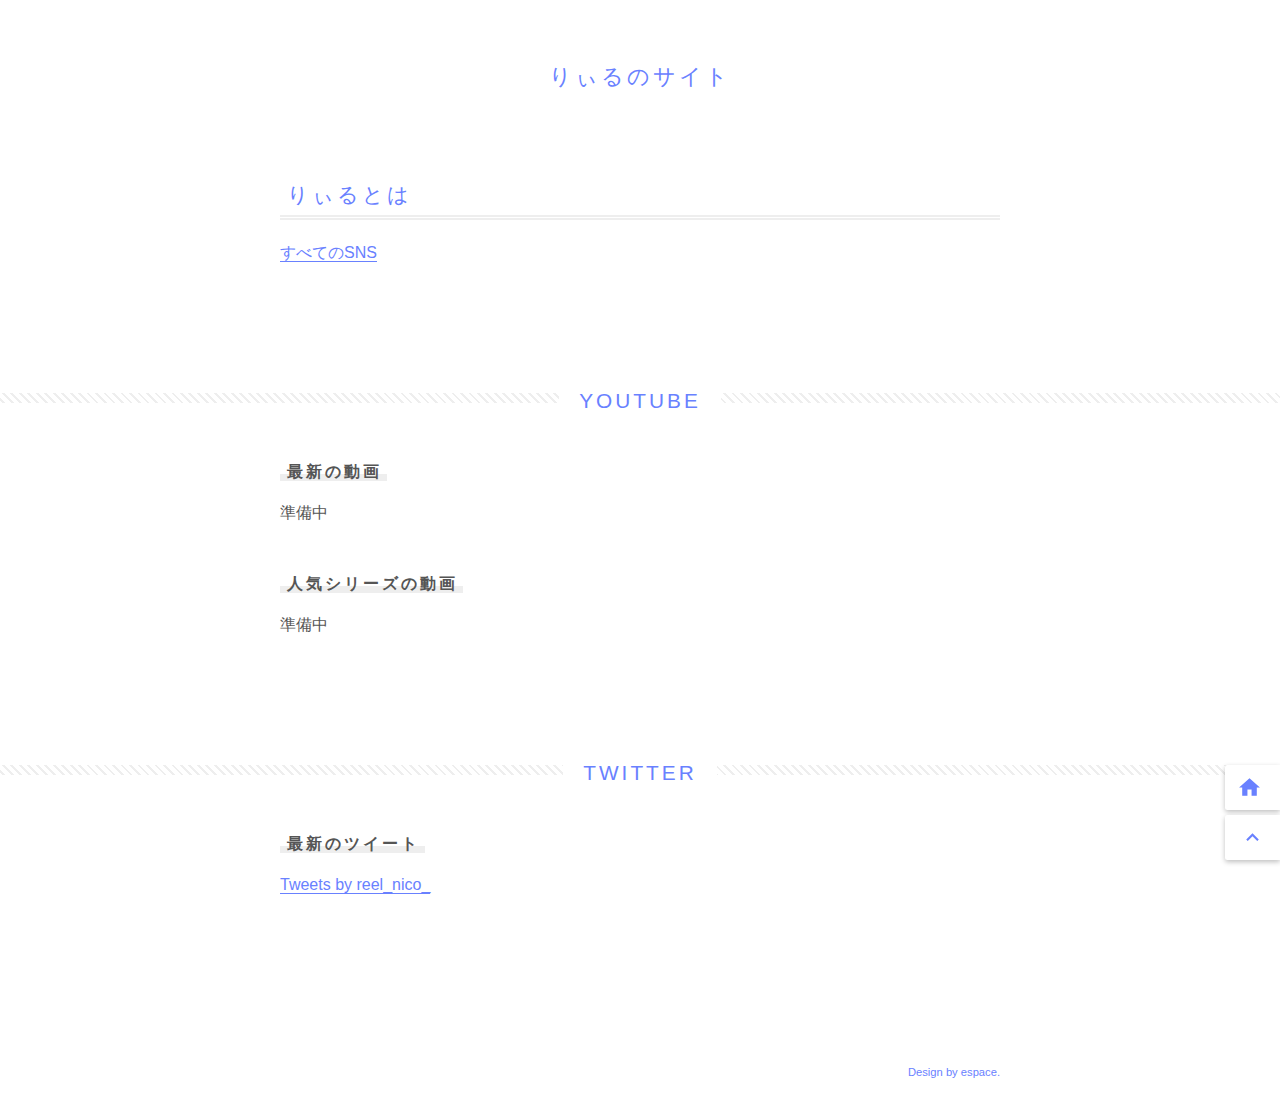
==== docs/index.html @ 309d6de4 "Create index.html" ====
<!DOCTYPE html>
<html>
<head>
    <meta http-equiv="Content-Type" content="text/html; charset=utf-8">
    <meta name="viewport" content="width=device-width, initial-scale=1, maximum-scale=1">
    <title>りぃるのサイト</title>
    <!-- icon -->
    <link rel="shortcut icon" href="/favicons/favicon.ico">
    <link rel="icon" type="image/png" href="/favicons/icon-96x96.png" sizes="96x96">
    <link rel="apple-touch-icon-precomposed" href="/favicons/apple-touch-icon-180x180-precomposed.png">
    <link rel="icon" type="image/png" href="/favicons/android-chrome-192x192.png" sizes="192x192">
    <!-- css -->
    <link rel="stylesheet" href="css/style_light.css" type="text/css">
    <!-- fonts -->
    <link href="https://fonts.googleapis.com/icon?family=Material+Icons" rel="stylesheet">
    <link href="https://fonts.googleapis.com/css2?family=Roboto+Mono&display=swap" rel="stylesheet">
</head>
<body>
<!-- ヘッダー -->
<header>
    <h1><a href="top">りぃるのサイト</a></h1>
</header>

<!-- メイン -->
<main>
    <article>
        <h3>りぃるとは</h3>
        <div>
            <p>
                <a href="https://potofu.me/reel-nico" target="_bleak">すべてのSNS</a>
            </p>
        </div>
    </article>

    <article id="youtube">
        <h2><span>YOUTUBE</span></h2>
      
        <h5><span>最新の動画</span></h5>
        <div>
            <p>
                準備中
            </p>
        </div>
      
        <h5><span>人気シリーズの動画</span></h5>
        <div>
            <p>
                準備中
            </p>
        </div>
    </article>
          
    <article id="twitter">
        <h2><span>TWITTER</span></h2>
      
        <h5><span>最新のツイート</span></h5>
        <div>
            <a class="twitter-timeline" data-width="100%" data-height="600" data-chrome="noheader nofooter" data-chrome="transparent" href="https://twitter.com/reel_nico_?ref_src=twsrc%5Etfw">Tweets by reel_nico_</a>
        </div>
    </article>
</main>

<!-- フッター -->
<footer>
    <div class="copyright">
        <a href="/" target="_bleak">Design by espace.</a>
    </div>
    <nav id="pageBottomNav">
        <ul>
            <li class="home"><a href="top"></a></li>
            <li id="pageTop" class="pagetop"><button></button></li>
        </ul>
    </nav>
</footer>

<!-- jQuery -->
<script src="https://code.jquery.com/jquery-3.5.1.min.js" integrity="sha256-9/aliU8dGd2tb6OSsuzixeV4y/faTqgFtohetphbbj0=" crossorigin="anonymous"></script>
<!-- script -->
<script src="js/general.js"></script>
<script async src="https://platform.twitter.com/widgets.js" charset="utf-8"></script>
</body>
</html>
---- docs/css/style_light.css ----
@charset "UTF-8";
/* --------------------------------------------------
   Template by espace（https://espace.monbalcon.net/）
   Copyright: 2020 espace.

   利用規約を遵守の上、ご利用ください。
   二次配布、販売は禁止しています。
   --------------------------------------------------*/


/* ----- ▼ リセット　ここから（基本的には触らない方が良い部分） ▼ ----- */
html {
  font-size: 62.5%;
}

:focus {
  outline: none;
}

main {
  display: block;
}

a {
  text-decoration: none;
}

a, a::after, a::before, button, input, textarea, select {
  transition: all 0.3s;
}

a img, button img {
  transition-duration: .35s;
}

a:hover img, button:hover img {
  opacity: 0.5;
}

button {
  outline: none;
  background: transparent;
  border: 0;
  cursor: pointer;
  cursor: hand;
}

input, textarea {
  box-shadow: none;
  -webkit-appearance: none;
}

select {
  appearance: button;
}

p, dl, ul, form {
  margin: 0 0 15px;
  word-wrap: break-word;
}

p:last-child, dl:last-child, ul:last-child, form:last-child {
  margin-bottom: 0;
}

img {
  vertical-align: middle;
}

@media only screen and (max-width: 720px) {
  p, form {
    margin: 0 0 17px;
  }
  p:last-child, form:last-child {
    margin-bottom: 0;
  }
}
/* ----- ▲ リセット　ここまで（基本的には触らない方が良い部分） ▲ ----- */


/* ----- ▼ レイアウト　ここから ▼ ----- */
/* 基本 */
body {
  margin: 0;
  padding: 0;
  background: #fff;
}

body, button, input, textarea, select {
  font: 500 1.6rem/calc(1.6rem + 1.05rem) "Yu Gothic", Meiryo, "Hiragino Kaku Gothic ProN", "ヒラギノ角ゴ ProN W3", sans-serif;
  color: #555;
}

footer, main, div {
  max-width: 720px;
  margin: 0 auto;
}

/* リンク */
a {
  color: #6981ff;
}

a:hover {
  color: #e0e5ff;
}

a.image, a.image:hover, a.image-border, a.image-border:hover {
  border-bottom: 0;
}

a.image-border img {
  padding: 5px;
  border: 1px solid #6981ff;
  border-radius: 0.25rem;
}

a.image-border:hover img {
  border: 1px solid #e0e5ff;
}

/* ヘッダー, フッターエリア */
header, footer {
  padding: 10px 30px;
}

header nav ul, footer nav ul {
  margin: 0;
  padding: 0;
  list-style: none;
}

header {
  position: sticky;
  position: -webkit-sticky;
  top: calc(-92px - 10px);
  background: #fff;
  text-align: center;
  z-index: 1000;
}

/* メニュー */
.menu {
  margin-top: 10px;
  z-index: 1500;
}

.menu li {
  display: inline-block;
  margin-right: 2px;
}

.menu li:last-of-type {
  margin-right: auto;
}

.menu a {
  display: inline-block;
  position: relative;
  width: 120px;
  background: #fff;
  text-align: center;
  color: #ccc;
  font-size: 80%;
}

.menu a::after, .menu a::before {
  position: absolute;
  content: '';
  width: 0;
  height: 1px;
  background: #6981ff;
}

.menu a::after {
  bottom: 0;
  left: 0;
}

.menu a::before {
  top: 0;
  right: 0;
}

.menu a:hover {
  color: #6981ff;
}

.menu a:hover::after, .menu a:hover::before {
  width: 100%;
}

/* 固定ナビゲーション */
#pageTopNav,
#pageBottomNav {
  position: fixed;
  right: 0;
  line-height: 25px;
}

#pageTopNav li,
#pageBottomNav li {
  margin-bottom: 5px;
}

#pageTopNav li .material-icons,
#pageBottomNav li .material-icons {
  font-family: "Material Icons";
  font-size: 25px;
  line-height: 45px;
}

#pageTopNav li:last-child,
#pageBottomNav li:last-child {
  margin-bottom: 0;
}

#pageTopNav li.menu-btn,
#pageBottomNav li.menu-btn {
  display: none;
}

#pageTopNav li.menu-btn a::before,
#pageTopNav li.menu-btn button::before, #pageTopNav li.pagetop a::before,
#pageTopNav li.pagetop button::before, #pageTopNav li.prev a::before,
#pageTopNav li.prev button::before, #pageTopNav li.next a::before,
#pageTopNav li.next button::before, #pageTopNav li.toc a::before,
#pageTopNav li.toc button::before, #pageTopNav li.home a::before,
#pageTopNav li.home button::before,
#pageBottomNav li.menu-btn a::before,
#pageBottomNav li.menu-btn button::before,
#pageBottomNav li.pagetop a::before,
#pageBottomNav li.pagetop button::before,
#pageBottomNav li.prev a::before,
#pageBottomNav li.prev button::before,
#pageBottomNav li.next a::before,
#pageBottomNav li.next button::before,
#pageBottomNav li.toc a::before,
#pageBottomNav li.toc button::before,
#pageBottomNav li.home a::before,
#pageBottomNav li.home button::before {
  font-family: "Material Icons";
  font-size: 25px;
  line-height: 45px;
}

#pageTopNav li.menu-btn a::before, #pageTopNav li.menu-btn button::before,
#pageBottomNav li.menu-btn a::before,
#pageBottomNav li.menu-btn button::before {
  content: "\e5d2";
}

#pageTopNav li.pagetop a::before, #pageTopNav li.pagetop button::before,
#pageBottomNav li.pagetop a::before,
#pageBottomNav li.pagetop button::before {
  content: "\e316";
}

#pageTopNav li.prev a::before, #pageTopNav li.prev button::before,
#pageBottomNav li.prev a::before,
#pageBottomNav li.prev button::before {
  content: "\e314";
}

#pageTopNav li.next a::before, #pageTopNav li.next button::before,
#pageBottomNav li.next a::before,
#pageBottomNav li.next button::before {
  content: "\e315";
}

#pageTopNav li.toc a::before, #pageTopNav li.toc button::before,
#pageBottomNav li.toc a::before,
#pageBottomNav li.toc button::before {
  content: "\e8de";
}

#pageTopNav li.home a::before, #pageTopNav li.home button::before,
#pageBottomNav li.home a::before,
#pageBottomNav li.home button::before {
  content: "\e88a";
}

#pageTopNav li button, #pageTopNav li a,
#pageBottomNav li button,
#pageBottomNav li a {
  display: flex;
  flex-direction: column;
  width: 55px;
  height: 45px;
  padding: 0 12px 0 12px;
  background: #fff;
  border: 0;
  border-radius: 0.25rem 0 0 0.25rem;
  box-sizing: border-box;
  box-shadow: 0 2px 5px 0 rgba(0, 0, 0, 0.25);
  vertical-align: middle;
  color: #6981ff;
  font-size: 25px;
}

#pageTopNav {
  top: 10px;
  z-index: 2000;
}

#pageBottomNav {
  bottom: 40px;
}

/* メインエリア */
main {
  padding: 0 30px 150px;
}

main#INDEX {
  padding: 0 30px 30px;
}

main a {
  border-bottom: 1px solid #6981ff;
}

main a:hover {
  border-bottom: 1px solid #e0e5ff;
}

main article {
  margin-top: -80px;
  padding-top: 100px;
  margin-bottom: 100px;
}

main article:first-of-type {
  padding-top: 150px;
}

main article:last-of-type {
  margin-bottom: 0;
}

/* 見出し */
h1, h2, h3, h4 {
  color: #6981ff;
  font-weight: normal;
}

h1 {
  margin: 0;
  padding: 50px 0 10px;
  font-family: "Roboto Mono", monospace;
  font-size: 140%;
  line-height: 140%;
}

h1 a {
  color: #6981ff;
}

h1 a:hover {
  color: #e0e5ff;
}

h1, h2, h3, h4, h5 {
  letter-spacing: 3px;
}

h2 {
  margin: 0 20px 50px;
  padding: 0 0 0 0;
  text-align: center;
  font-size: 130%;
  line-height: 130%;
}

h2 span {
  padding: 10px 20px;
  background: #fff;
}

h2::before {
  content: "";
  position: absolute;
  width: 100%;
  height: 10px;
  margin-top: 6px;
  left: 0;
  background: repeating-linear-gradient(45deg, #fff 2px, #eee 2px, #eee 4px, #fff 4px, #fff 8px);
  z-index: -1;
}

h3, h4, h5 {
  margin: 50px 0 20px 0;
}

h3:first-child, h4:first-child, h5:first-child {
  margin-top: 0;
}

h3 {
  padding: 0 0 7px 7px;
  border-bottom: 5px double #eee;
  font-size: 130%;
  line-height: 130%;
}

h4 {
  font-size: 110%;
  line-height: 110%;
}

h4 span {
  padding: 3px 5px 1px 7px;
  border: 3px solid #eee;
}

h5 {
  font-size: 100%;
  font-weight: 600;
  line-height: 100%;
}

h5 span {
  padding: 0 5px 1px 7px;
  background: linear-gradient(transparent 60%, #eee 0%);
}

/* リスト */
ul .description, ol .description {
  margin-left: 10px;
}

ul .description::before, ol .description::before {
  content: "…";
  margin-right: 10px;
}

ul {
  list-style-type: circle;
  padding-left: 27px;
}

dl {
  margin: 10px 0;
}

dl dd {
  margin: 0 0 10px;
  padding: 0 0 10px 40px;
  border-bottom: 1px solid #eee;
}

dl dd:last-of-type {
  border-bottom: 0;
  margin-bottom: 0;
  padding-bottom: 0;
}

dl.inline {
  display: flex;
  flex-wrap: wrap;
  width: 100%;
  box-sizing: border-box;
}

dl.inline dt, dl.inline dd {
  vertical-align: top;
  margin: 0 0 15px;
  padding: 0 0 15px;
}

dl.inline dt:last-of-type, dl.inline dd:last-of-type {
  margin-bottom: 0;
  padding-bottom: 0;
}

dl.inline dt {
  width: 200px;
  padding-right: 20px;
  border-bottom: 1px solid #eee;
}

dl.inline dt:last-of-type {
  border-bottom: 0;
}

dl.inline dd {
  width: calc(100% - 200px - 20px);
  margin-left: 0;
}

dl.border {
  padding: 15px 20px;
  border: 1px solid #eee;
  border-radius: 0.25rem;
}

/* カード */
.card {
  display: flex;
  flex-direction: row;
  flex-wrap: wrap;
}

.card > * {
  display: inline-block;
  margin: 10px;
  background: #fff;
  border: 1px solid #e0e5ff;
  border-radius: 0.25rem;
  box-sizing: border-box;
}

.card.card-s > * {
  width: 31.48%;
}

.card.card-s > *:first-child, .card.card-s > *:nth-child(3n + 1) {
  margin-left: 0;
}

.card.card-s > *:nth-child(3n) {
  margin-right: 0;
}

.card.card-m > * {
  width: 48.61%;
}

.card.card-m > *:nth-child(odd) {
  margin-left: 0;
}

.card.card-m > *:nth-child(even) {
  margin-right: 0;
}

.card.card-l > * {
  width: 100%;
  margin-left: 0;
  margin-right: 0;
}

.card .card-title, .card .card-title-image {
  border-bottom: 1px solid #e0e5ff;
  box-sizing: border-box;
}

.card .card-title {
  padding: 10px 10px 4px;
  color: #6981ff;
}

.card .card-title-image {
  position: relative;
  text-align: center;
  overflow: hidden;
}

.card .card-title-image img {
  width: 100%;
}

.card .card-title-image p {
  position: absolute;
  width: 100%;
  top: 50%;
  left: 50%;
  margin: 0;
  padding: 0;
  transform: translate(-50%, -50%);
}

.card .card-body {
  padding: 10px;
}

.card .card-body ul {
  margin: 0;
  padding-left: 22px;
}

.card .card-body img {
  max-width: 100%;
}

.card > a {
  box-shadow: 0 2px #e0e5ff;
}

.card > a .card-title {
  color: #6981ff;
}

.card > a .card-body {
  color: #555;
}

.card > a:hover {
  box-shadow: 0 0 #e0e5ff;
  transform: translateY(2px);
}

.card > a:hover img {
  opacity: 0.5;
}

.card a.card-title, .card a.card-title-image {
  display: block;
}

.card a.card-title:hover, .card a.card-title-image:hover {
  background: #e0e5ff;
}

.card a.card-title:hover {
  background: #e0e5ff;
}

.card a.card-title-image:hover image {
  opacity: 0.5;
}

/* 表示非表示 */
.collapse .toggler-inline, .collapse .toggler-block {
  background: #fff;
  border: 1px solid #e0e5ff;
  border-radius: 0.25rem;
  color: #6981ff;
}

.collapse .toggler-inline::before, .collapse .toggler-block::before {
  content: "\e313";
  font-family: "Material Icons";
  font-size: 20px;
  vertical-align: middle;
  margin-right: 5px;
}

.collapse .toggler-inline:hover, .collapse .toggler-block:hover {
  background: #e0e5ff;
}

.collapse .toggler-inline {
  padding: 4px 7px 2px 3px;
}

.collapse .toggler-block {
  padding: 7px 10px 5px 5px;
  display: block;
  width: 100%;
  margin: 10px 0 0;
  text-align: left;
}

.collapse .collapse-body {
  display: none;
  padding: 10px;
}

/* フォーム */
.form-inline > *, .form-block > * {
  margin-bottom: 5px;
}

.form-block dl dt, .form-block dl dd {
  border-bottom: 0;
}

.form-block > *, .form-block dl dd > * {
  width: 100%;
  box-sizing: border-box;
}

input, textarea, select, button {
  border-radius: 0.25rem;
  background: #fff;
}

input, textarea, select {
  padding: 3px 5px;
  border: 1px solid #e0e5ff;
}

input:focus, textarea:focus, select:focus {
  background: #e0e5ff;
}

select {
  vertical-align: bottom;
}

input[type="submit"], button {
  padding: 3px 10px;
  background: #e0e5ff;
  color: #6981ff;
}

input[type="submit"]:hover, button:hover {
  background: #6981ff;
  color: #e0e5ff;
}

/* 装飾 */
em {
  color: #6981ff;
  font-style: normal;
  font-weight: 600;
}

strong {
  background: linear-gradient(transparent 0%, #e0e5ff 0%);
}

hr {
  margin: 30px auto;
  width: 60%;
  border: 0;
  border-bottom: 1px solid #eee;
}

.text-bold {
  font-weight: bold;
}

.text-right {
  text-align: right;
}

.text-center {
  text-align: center;
}

.copyright {
  text-align: right;
  font-size: 70%;
}

.required::after {
  content: "*";
  color: #6981ff;
}

/* スマホ設定 */
@media only screen and (max-width: 720px) {
  body, button, input, textarea {
    font-size: 1.6rem;
    line-height: calc(1.6rem + 1.05rem);
  }
  /* ヘッダー, フッターエリア */
  header, footer {
    padding: 10px 15px;
  }
  header nav ul li, footer nav ul li {
    display: block;
    margin-right: auto !important;
  }
  header .menu, footer .menu {
    display: none;
    position: fixed;
    top: 0;
    left: 0;
    width: 100%;
    height: 100%;
    margin-top: 0;
    padding: calc(45px + 20px) 0 0 0;
    background: #fff;
  }
  header .menu li, footer .menu li {
    display: block;
  }
  header .menu li:last-of-type a, footer .menu li:last-of-type a {
    border-bottom: 0;
  }
  header .menu a, footer .menu a {
    display: block;
    width: calc(100% - 40px);
    margin: 0 auto;
    padding: 15px 0;
    border: 0;
    border-bottom: 1px solid #ccc;
    border-radius: 0;
    text-align: center;
    font-size: 1.6rem;
  }
  header .menu a::after, header .menu a::before, footer .menu a::after, footer .menu a::before {
    content: none;
  }
  header {
    position: static;
  }
  /* 固定ナビゲーション */
  #pageTopNav li.menu-btn {
    display: block;
  }
  /* メインエリア */
  main {
    padding: 0 15px 250px;
  }
  main.no_header {
    padding-top: 50px;
  }
  main article {
    margin-top: -27px;
    padding-top: 27px;
  }
  main article:first-of-type {
    padding-top: 27px;
  }
  /* 見出し */
  h1 {
    padding: 30px 0;
  }
  h2 {
    margin: 0 20px 20px;
    padding: 0 0 0;
  }
  h3, h4, h5 {
    margin: 50px 0 2px 0;
  }
  /* リスト */
  ul .description, ol .description {
    margin-left: 10px;
  }
  ul .description::before, ol .description::before {
    content: "…";
    margin-right: 10px;
  }
  ul {
    list-style-type: circle;
    padding-left: 27px;
  }
  dl.border dt, dl.border dd, dl.inline dt, dl.inline dd {
    display: block;
  }
  dl.border dt, dl.inline dt {
    width: 100%;
    margin-bottom: 0;
    padding-bottom: 0;
    border-bottom: 0;
  }
  dl.border dd, dl.inline dd {
    width: calc(100% - 40px);
    padding-left: 40px;
  }
  /* カード */
  .card > * {
    margin: 5px;
  }
  .card.card-s > * {
    width: 48.5%;
  }
  .card.card-s > *:nth-child(3n+1) {
    margin-left: 5px;
  }
  .card.card-s > *:nth-child(odd) {
    margin-left: 0;
    margin-right: 5px;
  }
  .card.card-s > *:nth-child(even) {
    margin-right: 0;
  }
  .card.card-m > * {
    width: 100%;
    margin-left: 0;
    margin-right: 0;
  }
  /* 表示非表示 */
  .collapse .toggler-block {
    display: block;
    width: 100%;
    margin: 10px 0 0;
    padding: 7px 10px 5px 5px;
    border: 1px solid #e0e5ff;
    border-radius: 0.25rem;
    color: #6981ff;
    text-align: left;
  }
  .collapse .collapse-body {
    display: none;
    padding: 10px;
  }
  /* フォーム */
  .form-inline input {
    width: 45%;
  }
  .form-block > *, .form-block dl dd > * {
    width: 100%;
    box-sizing: border-box;
    margin-bottom: 5px;
  }
  /* 装飾 */
  .copyright {
    text-align: left;
    font-size: 70%;
  }
}
/* ----- ▲ レイアウト　ここまで ▲ ----- */
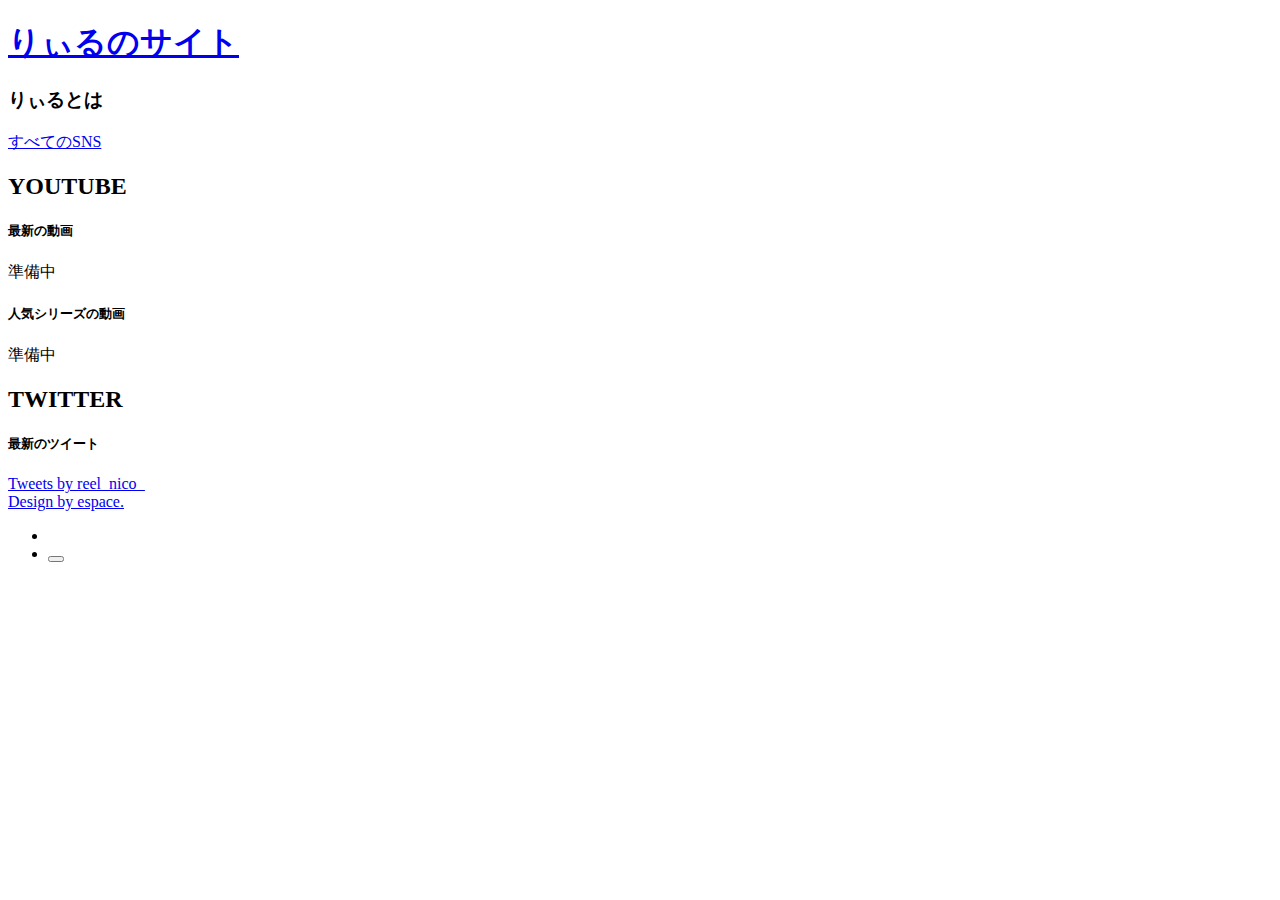
==== commit a372b73d: "Update index.html" ====
--- a/docs/index.html
+++ b/docs/index.html
@@ -1,22 +1,16 @@
 <!DOCTYPE html>
 <html>
 <head>
-    <meta http-equiv="Content-Type" content="text/html; charset=utf-8">
-    <meta name="viewport" content="width=device-width, initial-scale=1, maximum-scale=1">
+    <!-- Google Tag Manager -->
+    <script>(function(w,d,s,l,i){w[l]=w[l]||[];w[l].push({'gtm.start':new Date().getTime(),event:'gtm.js'});var f=d.getElementsByTagName(s)[0],j=d.createElement(s),dl=l!='dataLayer'?'&l='+l:'';j.async=true;j.src='https://www.googletagmanager.com/gtm.js?id='+i+dl;f.parentNode.insertBefore(j,f);})(window,document,'script','dataLayer','GTM-KRMBSGH');</script>
+    <!-- End Google Tag Manager -->
     <title>りぃるのサイト</title>
-    <!-- icon -->
-    <link rel="shortcut icon" href="/favicons/favicon.ico">
-    <link rel="icon" type="image/png" href="/favicons/icon-96x96.png" sizes="96x96">
-    <link rel="apple-touch-icon-precomposed" href="/favicons/apple-touch-icon-180x180-precomposed.png">
-    <link rel="icon" type="image/png" href="/favicons/android-chrome-192x192.png" sizes="192x192">
-    <!-- css -->
-    <link rel="stylesheet" href="css/style_light.css" type="text/css">
-    <!-- fonts -->
-    <link href="https://fonts.googleapis.com/icon?family=Material+Icons" rel="stylesheet">
-    <link href="https://fonts.googleapis.com/css2?family=Roboto+Mono&display=swap" rel="stylesheet">
 </head>
 <body>
-<!-- ヘッダー -->
+    <!-- Google Tag Manager (noscript) -->
+    <noscript><iframe src="https://www.googletagmanager.com/ns.html?id=GTM-KRMBSGH" height="0" width="0" style="display:none;visibility:hidden"></iframe></noscript>
+    <!-- End Google Tag Manager (noscript) -->
+    <!-- ヘッダー -->
 <header>
     <h1><a href="top">りぃるのサイト</a></h1>
 </header>
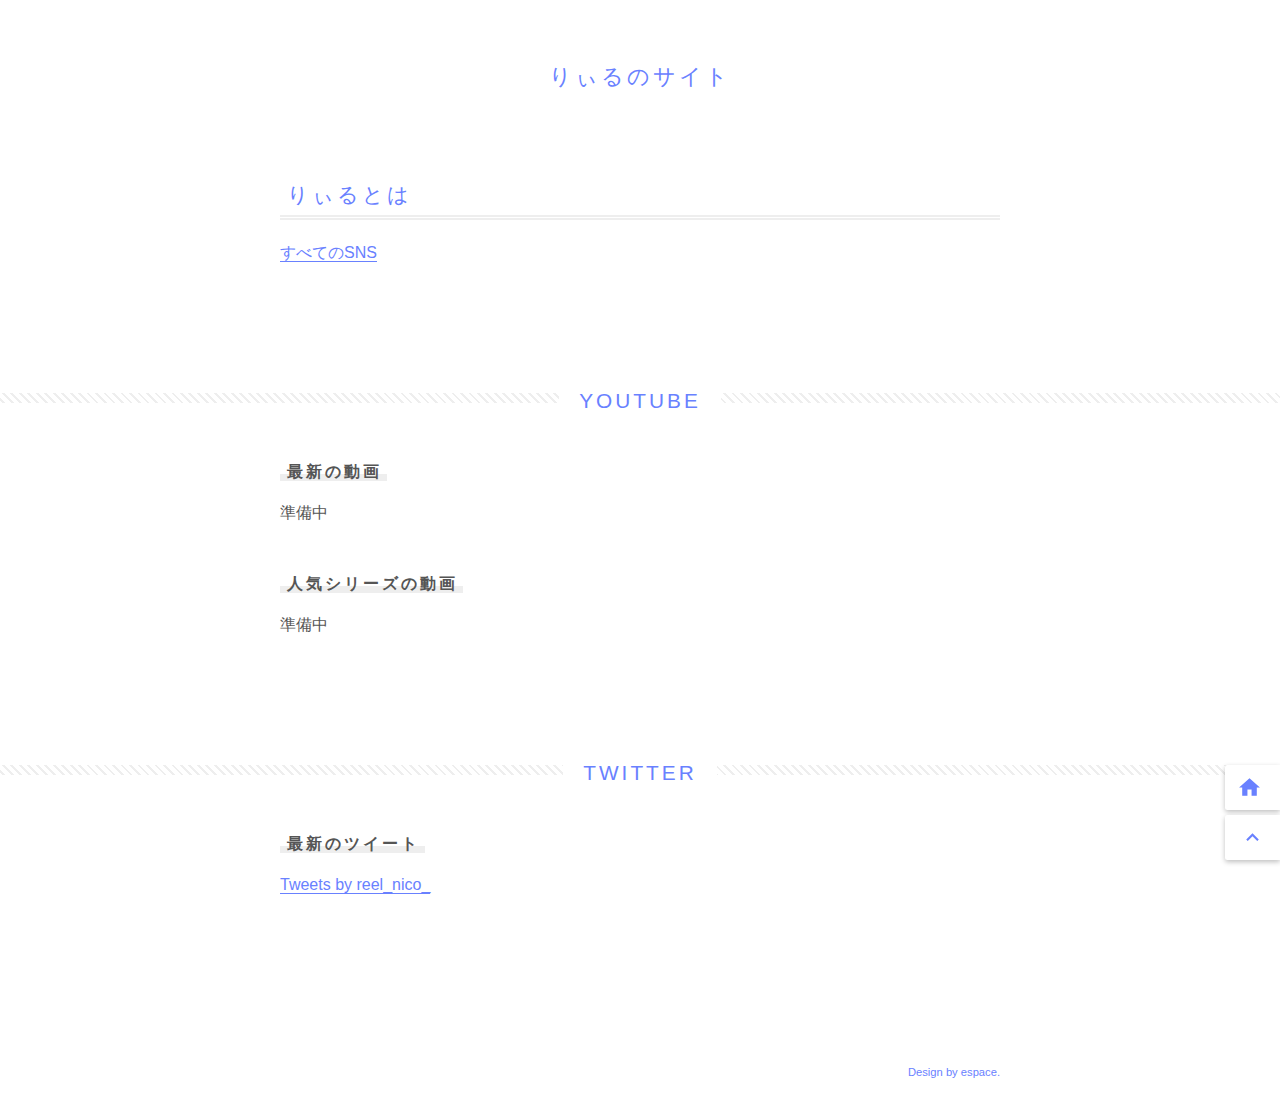
==== commit 048acf4c: "Update index.html" ====
--- a/docs/index.html
+++ b/docs/index.html
@@ -2,14 +2,33 @@
 <html>
 <head>
     <!-- Google Tag Manager -->
-    <script>(function(w,d,s,l,i){w[l]=w[l]||[];w[l].push({'gtm.start':new Date().getTime(),event:'gtm.js'});var f=d.getElementsByTagName(s)[0],j=d.createElement(s),dl=l!='dataLayer'?'&l='+l:'';j.async=true;j.src='https://www.googletagmanager.com/gtm.js?id='+i+dl;f.parentNode.insertBefore(j,f);})(window,document,'script','dataLayer','GTM-KRMBSGH');</script>
+<script>(function(w,d,s,l,i){w[l]=w[l]||[];w[l].push({'gtm.start':
+new Date().getTime(),event:'gtm.js'});var f=d.getElementsByTagName(s)[0],
+j=d.createElement(s),dl=l!='dataLayer'?'&l='+l:'';j.async=true;j.src=
+'https://www.googletagmanager.com/gtm.js?id='+i+dl;f.parentNode.insertBefore(j,f);
+})(window,document,'script','dataLayer','GTM-KRMBSGH');</script>
     <!-- End Google Tag Manager -->
+
+    <meta http-equiv="Content-Type" content="text/html; charset=utf-8">
+    <meta name="viewport" content="width=device-width, initial-scale=1, maximum-scale=1">
     <title>りぃるのサイト</title>
+    <!-- icon -->
+    <link rel="shortcut icon" href="/favicons/favicon.ico">
+    <link rel="icon" type="image/png" href="/favicons/icon-96x96.png" sizes="96x96">
+    <link rel="apple-touch-icon-precomposed" href="/favicons/apple-touch-icon-180x180-precomposed.png">
+    <link rel="icon" type="image/png" href="/favicons/android-chrome-192x192.png" sizes="192x192">
+    <!-- css -->
+    <link rel="stylesheet" href="css/style_light.css" type="text/css">
+    <!-- fonts -->
+    <link href="https://fonts.googleapis.com/icon?family=Material+Icons" rel="stylesheet">
+    <link href="https://fonts.googleapis.com/css2?family=Roboto+Mono&display=swap" rel="stylesheet">
 </head>
 <body>
     <!-- Google Tag Manager (noscript) -->
-    <noscript><iframe src="https://www.googletagmanager.com/ns.html?id=GTM-KRMBSGH" height="0" width="0" style="display:none;visibility:hidden"></iframe></noscript>
+<noscript><iframe src="https://www.googletagmanager.com/ns.html?id=GTM-KRMBSGH"
+height="0" width="0" style="display:none;visibility:hidden"></iframe></noscript>
     <!-- End Google Tag Manager (noscript) -->
+
     <!-- ヘッダー -->
 <header>
     <h1><a href="top">りぃるのサイト</a></h1>
--- a/docs/css/style_light.css
+++ b/docs/css/style_light.css
@@ -0,0 +1,897 @@
+@charset "UTF-8";
+/* --------------------------------------------------
+   Template by espace（https://espace.monbalcon.net/）
+   Copyright: 2020 espace.
+
+   利用規約を遵守の上、ご利用ください。
+   二次配布、販売は禁止しています。
+   --------------------------------------------------*/
+
+
+/* ----- ▼ リセット　ここから（基本的には触らない方が良い部分） ▼ ----- */
+html {
+  font-size: 62.5%;
+}
+
+:focus {
+  outline: none;
+}
+
+main {
+  display: block;
+}
+
+a {
+  text-decoration: none;
+}
+
+a, a::after, a::before, button, input, textarea, select {
+  transition: all 0.3s;
+}
+
+a img, button img {
+  transition-duration: .35s;
+}
+
+a:hover img, button:hover img {
+  opacity: 0.5;
+}
+
+button {
+  outline: none;
+  background: transparent;
+  border: 0;
+  cursor: pointer;
+  cursor: hand;
+}
+
+input, textarea {
+  box-shadow: none;
+  -webkit-appearance: none;
+}
+
+select {
+  appearance: button;
+}
+
+p, dl, ul, form {
+  margin: 0 0 15px;
+  word-wrap: break-word;
+}
+
+p:last-child, dl:last-child, ul:last-child, form:last-child {
+  margin-bottom: 0;
+}
+
+img {
+  vertical-align: middle;
+}
+
+@media only screen and (max-width: 720px) {
+  p, form {
+    margin: 0 0 17px;
+  }
+  p:last-child, form:last-child {
+    margin-bottom: 0;
+  }
+}
+/* ----- ▲ リセット　ここまで（基本的には触らない方が良い部分） ▲ ----- */
+
+
+/* ----- ▼ レイアウト　ここから ▼ ----- */
+/* 基本 */
+body {
+  margin: 0;
+  padding: 0;
+  background: #fff;
+}
+
+body, button, input, textarea, select {
+  font: 500 1.6rem/calc(1.6rem + 1.05rem) "Yu Gothic", Meiryo, "Hiragino Kaku Gothic ProN", "ヒラギノ角ゴ ProN W3", sans-serif;
+  color: #555;
+}
+
+footer, main, div {
+  max-width: 720px;
+  margin: 0 auto;
+}
+
+/* リンク */
+a {
+  color: #6981ff;
+}
+
+a:hover {
+  color: #e0e5ff;
+}
+
+a.image, a.image:hover, a.image-border, a.image-border:hover {
+  border-bottom: 0;
+}
+
+a.image-border img {
+  padding: 5px;
+  border: 1px solid #6981ff;
+  border-radius: 0.25rem;
+}
+
+a.image-border:hover img {
+  border: 1px solid #e0e5ff;
+}
+
+/* ヘッダー, フッターエリア */
+header, footer {
+  padding: 10px 30px;
+}
+
+header nav ul, footer nav ul {
+  margin: 0;
+  padding: 0;
+  list-style: none;
+}
+
+header {
+  position: sticky;
+  position: -webkit-sticky;
+  top: calc(-92px - 10px);
+  background: #fff;
+  text-align: center;
+  z-index: 1000;
+}
+
+/* メニュー */
+.menu {
+  margin-top: 10px;
+  z-index: 1500;
+}
+
+.menu li {
+  display: inline-block;
+  margin-right: 2px;
+}
+
+.menu li:last-of-type {
+  margin-right: auto;
+}
+
+.menu a {
+  display: inline-block;
+  position: relative;
+  width: 120px;
+  background: #fff;
+  text-align: center;
+  color: #ccc;
+  font-size: 80%;
+}
+
+.menu a::after, .menu a::before {
+  position: absolute;
+  content: '';
+  width: 0;
+  height: 1px;
+  background: #6981ff;
+}
+
+.menu a::after {
+  bottom: 0;
+  left: 0;
+}
+
+.menu a::before {
+  top: 0;
+  right: 0;
+}
+
+.menu a:hover {
+  color: #6981ff;
+}
+
+.menu a:hover::after, .menu a:hover::before {
+  width: 100%;
+}
+
+/* 固定ナビゲーション */
+#pageTopNav,
+#pageBottomNav {
+  position: fixed;
+  right: 0;
+  line-height: 25px;
+}
+
+#pageTopNav li,
+#pageBottomNav li {
+  margin-bottom: 5px;
+}
+
+#pageTopNav li .material-icons,
+#pageBottomNav li .material-icons {
+  font-family: "Material Icons";
+  font-size: 25px;
+  line-height: 45px;
+}
+
+#pageTopNav li:last-child,
+#pageBottomNav li:last-child {
+  margin-bottom: 0;
+}
+
+#pageTopNav li.menu-btn,
+#pageBottomNav li.menu-btn {
+  display: none;
+}
+
+#pageTopNav li.menu-btn a::before,
+#pageTopNav li.menu-btn button::before, #pageTopNav li.pagetop a::before,
+#pageTopNav li.pagetop button::before, #pageTopNav li.prev a::before,
+#pageTopNav li.prev button::before, #pageTopNav li.next a::before,
+#pageTopNav li.next button::before, #pageTopNav li.toc a::before,
+#pageTopNav li.toc button::before, #pageTopNav li.home a::before,
+#pageTopNav li.home button::before,
+#pageBottomNav li.menu-btn a::before,
+#pageBottomNav li.menu-btn button::before,
+#pageBottomNav li.pagetop a::before,
+#pageBottomNav li.pagetop button::before,
+#pageBottomNav li.prev a::before,
+#pageBottomNav li.prev button::before,
+#pageBottomNav li.next a::before,
+#pageBottomNav li.next button::before,
+#pageBottomNav li.toc a::before,
+#pageBottomNav li.toc button::before,
+#pageBottomNav li.home a::before,
+#pageBottomNav li.home button::before {
+  font-family: "Material Icons";
+  font-size: 25px;
+  line-height: 45px;
+}
+
+#pageTopNav li.menu-btn a::before, #pageTopNav li.menu-btn button::before,
+#pageBottomNav li.menu-btn a::before,
+#pageBottomNav li.menu-btn button::before {
+  content: "\e5d2";
+}
+
+#pageTopNav li.pagetop a::before, #pageTopNav li.pagetop button::before,
+#pageBottomNav li.pagetop a::before,
+#pageBottomNav li.pagetop button::before {
+  content: "\e316";
+}
+
+#pageTopNav li.prev a::before, #pageTopNav li.prev button::before,
+#pageBottomNav li.prev a::before,
+#pageBottomNav li.prev button::before {
+  content: "\e314";
+}
+
+#pageTopNav li.next a::before, #pageTopNav li.next button::before,
+#pageBottomNav li.next a::before,
+#pageBottomNav li.next button::before {
+  content: "\e315";
+}
+
+#pageTopNav li.toc a::before, #pageTopNav li.toc button::before,
+#pageBottomNav li.toc a::before,
+#pageBottomNav li.toc button::before {
+  content: "\e8de";
+}
+
+#pageTopNav li.home a::before, #pageTopNav li.home button::before,
+#pageBottomNav li.home a::before,
+#pageBottomNav li.home button::before {
+  content: "\e88a";
+}
+
+#pageTopNav li button, #pageTopNav li a,
+#pageBottomNav li button,
+#pageBottomNav li a {
+  display: flex;
+  flex-direction: column;
+  width: 55px;
+  height: 45px;
+  padding: 0 12px 0 12px;
+  background: #fff;
+  border: 0;
+  border-radius: 0.25rem 0 0 0.25rem;
+  box-sizing: border-box;
+  box-shadow: 0 2px 5px 0 rgba(0, 0, 0, 0.25);
+  vertical-align: middle;
+  color: #6981ff;
+  font-size: 25px;
+}
+
+#pageTopNav {
+  top: 10px;
+  z-index: 2000;
+}
+
+#pageBottomNav {
+  bottom: 40px;
+}
+
+/* メインエリア */
+main {
+  padding: 0 30px 150px;
+}
+
+main#INDEX {
+  padding: 0 30px 30px;
+}
+
+main a {
+  border-bottom: 1px solid #6981ff;
+}
+
+main a:hover {
+  border-bottom: 1px solid #e0e5ff;
+}
+
+main article {
+  margin-top: -80px;
+  padding-top: 100px;
+  margin-bottom: 100px;
+}
+
+main article:first-of-type {
+  padding-top: 150px;
+}
+
+main article:last-of-type {
+  margin-bottom: 0;
+}
+
+/* 見出し */
+h1, h2, h3, h4 {
+  color: #6981ff;
+  font-weight: normal;
+}
+
+h1 {
+  margin: 0;
+  padding: 50px 0 10px;
+  font-family: "Roboto Mono", monospace;
+  font-size: 140%;
+  line-height: 140%;
+}
+
+h1 a {
+  color: #6981ff;
+}
+
+h1 a:hover {
+  color: #e0e5ff;
+}
+
+h1, h2, h3, h4, h5 {
+  letter-spacing: 3px;
+}
+
+h2 {
+  margin: 0 20px 50px;
+  padding: 0 0 0 0;
+  text-align: center;
+  font-size: 130%;
+  line-height: 130%;
+}
+
+h2 span {
+  padding: 10px 20px;
+  background: #fff;
+}
+
+h2::before {
+  content: "";
+  position: absolute;
+  width: 100%;
+  height: 10px;
+  margin-top: 6px;
+  left: 0;
+  background: repeating-linear-gradient(45deg, #fff 2px, #eee 2px, #eee 4px, #fff 4px, #fff 8px);
+  z-index: -1;
+}
+
+h3, h4, h5 {
+  margin: 50px 0 20px 0;
+}
+
+h3:first-child, h4:first-child, h5:first-child {
+  margin-top: 0;
+}
+
+h3 {
+  padding: 0 0 7px 7px;
+  border-bottom: 5px double #eee;
+  font-size: 130%;
+  line-height: 130%;
+}
+
+h4 {
+  font-size: 110%;
+  line-height: 110%;
+}
+
+h4 span {
+  padding: 3px 5px 1px 7px;
+  border: 3px solid #eee;
+}
+
+h5 {
+  font-size: 100%;
+  font-weight: 600;
+  line-height: 100%;
+}
+
+h5 span {
+  padding: 0 5px 1px 7px;
+  background: linear-gradient(transparent 60%, #eee 0%);
+}
+
+/* リスト */
+ul .description, ol .description {
+  margin-left: 10px;
+}
+
+ul .description::before, ol .description::before {
+  content: "…";
+  margin-right: 10px;
+}
+
+ul {
+  list-style-type: circle;
+  padding-left: 27px;
+}
+
+dl {
+  margin: 10px 0;
+}
+
+dl dd {
+  margin: 0 0 10px;
+  padding: 0 0 10px 40px;
+  border-bottom: 1px solid #eee;
+}
+
+dl dd:last-of-type {
+  border-bottom: 0;
+  margin-bottom: 0;
+  padding-bottom: 0;
+}
+
+dl.inline {
+  display: flex;
+  flex-wrap: wrap;
+  width: 100%;
+  box-sizing: border-box;
+}
+
+dl.inline dt, dl.inline dd {
+  vertical-align: top;
+  margin: 0 0 15px;
+  padding: 0 0 15px;
+}
+
+dl.inline dt:last-of-type, dl.inline dd:last-of-type {
+  margin-bottom: 0;
+  padding-bottom: 0;
+}
+
+dl.inline dt {
+  width: 200px;
+  padding-right: 20px;
+  border-bottom: 1px solid #eee;
+}
+
+dl.inline dt:last-of-type {
+  border-bottom: 0;
+}
+
+dl.inline dd {
+  width: calc(100% - 200px - 20px);
+  margin-left: 0;
+}
+
+dl.border {
+  padding: 15px 20px;
+  border: 1px solid #eee;
+  border-radius: 0.25rem;
+}
+
+/* カード */
+.card {
+  display: flex;
+  flex-direction: row;
+  flex-wrap: wrap;
+}
+
+.card > * {
+  display: inline-block;
+  margin: 10px;
+  background: #fff;
+  border: 1px solid #e0e5ff;
+  border-radius: 0.25rem;
+  box-sizing: border-box;
+}
+
+.card.card-s > * {
+  width: 31.48%;
+}
+
+.card.card-s > *:first-child, .card.card-s > *:nth-child(3n + 1) {
+  margin-left: 0;
+}
+
+.card.card-s > *:nth-child(3n) {
+  margin-right: 0;
+}
+
+.card.card-m > * {
+  width: 48.61%;
+}
+
+.card.card-m > *:nth-child(odd) {
+  margin-left: 0;
+}
+
+.card.card-m > *:nth-child(even) {
+  margin-right: 0;
+}
+
+.card.card-l > * {
+  width: 100%;
+  margin-left: 0;
+  margin-right: 0;
+}
+
+.card .card-title, .card .card-title-image {
+  border-bottom: 1px solid #e0e5ff;
+  box-sizing: border-box;
+}
+
+.card .card-title {
+  padding: 10px 10px 4px;
+  color: #6981ff;
+}
+
+.card .card-title-image {
+  position: relative;
+  text-align: center;
+  overflow: hidden;
+}
+
+.card .card-title-image img {
+  width: 100%;
+}
+
+.card .card-title-image p {
+  position: absolute;
+  width: 100%;
+  top: 50%;
+  left: 50%;
+  margin: 0;
+  padding: 0;
+  transform: translate(-50%, -50%);
+}
+
+.card .card-body {
+  padding: 10px;
+}
+
+.card .card-body ul {
+  margin: 0;
+  padding-left: 22px;
+}
+
+.card .card-body img {
+  max-width: 100%;
+}
+
+.card > a {
+  box-shadow: 0 2px #e0e5ff;
+}
+
+.card > a .card-title {
+  color: #6981ff;
+}
+
+.card > a .card-body {
+  color: #555;
+}
+
+.card > a:hover {
+  box-shadow: 0 0 #e0e5ff;
+  transform: translateY(2px);
+}
+
+.card > a:hover img {
+  opacity: 0.5;
+}
+
+.card a.card-title, .card a.card-title-image {
+  display: block;
+}
+
+.card a.card-title:hover, .card a.card-title-image:hover {
+  background: #e0e5ff;
+}
+
+.card a.card-title:hover {
+  background: #e0e5ff;
+}
+
+.card a.card-title-image:hover image {
+  opacity: 0.5;
+}
+
+/* 表示非表示 */
+.collapse .toggler-inline, .collapse .toggler-block {
+  background: #fff;
+  border: 1px solid #e0e5ff;
+  border-radius: 0.25rem;
+  color: #6981ff;
+}
+
+.collapse .toggler-inline::before, .collapse .toggler-block::before {
+  content: "\e313";
+  font-family: "Material Icons";
+  font-size: 20px;
+  vertical-align: middle;
+  margin-right: 5px;
+}
+
+.collapse .toggler-inline:hover, .collapse .toggler-block:hover {
+  background: #e0e5ff;
+}
+
+.collapse .toggler-inline {
+  padding: 4px 7px 2px 3px;
+}
+
+.collapse .toggler-block {
+  padding: 7px 10px 5px 5px;
+  display: block;
+  width: 100%;
+  margin: 10px 0 0;
+  text-align: left;
+}
+
+.collapse .collapse-body {
+  display: none;
+  padding: 10px;
+}
+
+/* フォーム */
+.form-inline > *, .form-block > * {
+  margin-bottom: 5px;
+}
+
+.form-block dl dt, .form-block dl dd {
+  border-bottom: 0;
+}
+
+.form-block > *, .form-block dl dd > * {
+  width: 100%;
+  box-sizing: border-box;
+}
+
+input, textarea, select, button {
+  border-radius: 0.25rem;
+  background: #fff;
+}
+
+input, textarea, select {
+  padding: 3px 5px;
+  border: 1px solid #e0e5ff;
+}
+
+input:focus, textarea:focus, select:focus {
+  background: #e0e5ff;
+}
+
+select {
+  vertical-align: bottom;
+}
+
+input[type="submit"], button {
+  padding: 3px 10px;
+  background: #e0e5ff;
+  color: #6981ff;
+}
+
+input[type="submit"]:hover, button:hover {
+  background: #6981ff;
+  color: #e0e5ff;
+}
+
+/* 装飾 */
+em {
+  color: #6981ff;
+  font-style: normal;
+  font-weight: 600;
+}
+
+strong {
+  background: linear-gradient(transparent 0%, #e0e5ff 0%);
+}
+
+hr {
+  margin: 30px auto;
+  width: 60%;
+  border: 0;
+  border-bottom: 1px solid #eee;
+}
+
+.text-bold {
+  font-weight: bold;
+}
+
+.text-right {
+  text-align: right;
+}
+
+.text-center {
+  text-align: center;
+}
+
+.copyright {
+  text-align: right;
+  font-size: 70%;
+}
+
+.required::after {
+  content: "*";
+  color: #6981ff;
+}
+
+/* スマホ設定 */
+@media only screen and (max-width: 720px) {
+  body, button, input, textarea {
+    font-size: 1.6rem;
+    line-height: calc(1.6rem + 1.05rem);
+  }
+  /* ヘッダー, フッターエリア */
+  header, footer {
+    padding: 10px 15px;
+  }
+  header nav ul li, footer nav ul li {
+    display: block;
+    margin-right: auto !important;
+  }
+  header .menu, footer .menu {
+    display: none;
+    position: fixed;
+    top: 0;
+    left: 0;
+    width: 100%;
+    height: 100%;
+    margin-top: 0;
+    padding: calc(45px + 20px) 0 0 0;
+    background: #fff;
+  }
+  header .menu li, footer .menu li {
+    display: block;
+  }
+  header .menu li:last-of-type a, footer .menu li:last-of-type a {
+    border-bottom: 0;
+  }
+  header .menu a, footer .menu a {
+    display: block;
+    width: calc(100% - 40px);
+    margin: 0 auto;
+    padding: 15px 0;
+    border: 0;
+    border-bottom: 1px solid #ccc;
+    border-radius: 0;
+    text-align: center;
+    font-size: 1.6rem;
+  }
+  header .menu a::after, header .menu a::before, footer .menu a::after, footer .menu a::before {
+    content: none;
+  }
+  header {
+    position: static;
+  }
+  /* 固定ナビゲーション */
+  #pageTopNav li.menu-btn {
+    display: block;
+  }
+  /* メインエリア */
+  main {
+    padding: 0 15px 250px;
+  }
+  main.no_header {
+    padding-top: 50px;
+  }
+  main article {
+    margin-top: -27px;
+    padding-top: 27px;
+  }
+  main article:first-of-type {
+    padding-top: 27px;
+  }
+  /* 見出し */
+  h1 {
+    padding: 30px 0;
+  }
+  h2 {
+    margin: 0 20px 20px;
+    padding: 0 0 0;
+  }
+  h3, h4, h5 {
+    margin: 50px 0 2px 0;
+  }
+  /* リスト */
+  ul .description, ol .description {
+    margin-left: 10px;
+  }
+  ul .description::before, ol .description::before {
+    content: "…";
+    margin-right: 10px;
+  }
+  ul {
+    list-style-type: circle;
+    padding-left: 27px;
+  }
+  dl.border dt, dl.border dd, dl.inline dt, dl.inline dd {
+    display: block;
+  }
+  dl.border dt, dl.inline dt {
+    width: 100%;
+    margin-bottom: 0;
+    padding-bottom: 0;
+    border-bottom: 0;
+  }
+  dl.border dd, dl.inline dd {
+    width: calc(100% - 40px);
+    padding-left: 40px;
+  }
+  /* カード */
+  .card > * {
+    margin: 5px;
+  }
+  .card.card-s > * {
+    width: 48.5%;
+  }
+  .card.card-s > *:nth-child(3n+1) {
+    margin-left: 5px;
+  }
+  .card.card-s > *:nth-child(odd) {
+    margin-left: 0;
+    margin-right: 5px;
+  }
+  .card.card-s > *:nth-child(even) {
+    margin-right: 0;
+  }
+  .card.card-m > * {
+    width: 100%;
+    margin-left: 0;
+    margin-right: 0;
+  }
+  /* 表示非表示 */
+  .collapse .toggler-block {
+    display: block;
+    width: 100%;
+    margin: 10px 0 0;
+    padding: 7px 10px 5px 5px;
+    border: 1px solid #e0e5ff;
+    border-radius: 0.25rem;
+    color: #6981ff;
+    text-align: left;
+  }
+  .collapse .collapse-body {
+    display: none;
+    padding: 10px;
+  }
+  /* フォーム */
+  .form-inline input {
+    width: 45%;
+  }
+  .form-block > *, .form-block dl dd > * {
+    width: 100%;
+    box-sizing: border-box;
+    margin-bottom: 5px;
+  }
+  /* 装飾 */
+  .copyright {
+    text-align: left;
+    font-size: 70%;
+  }
+}
+/* ----- ▲ レイアウト　ここまで ▲ ----- */
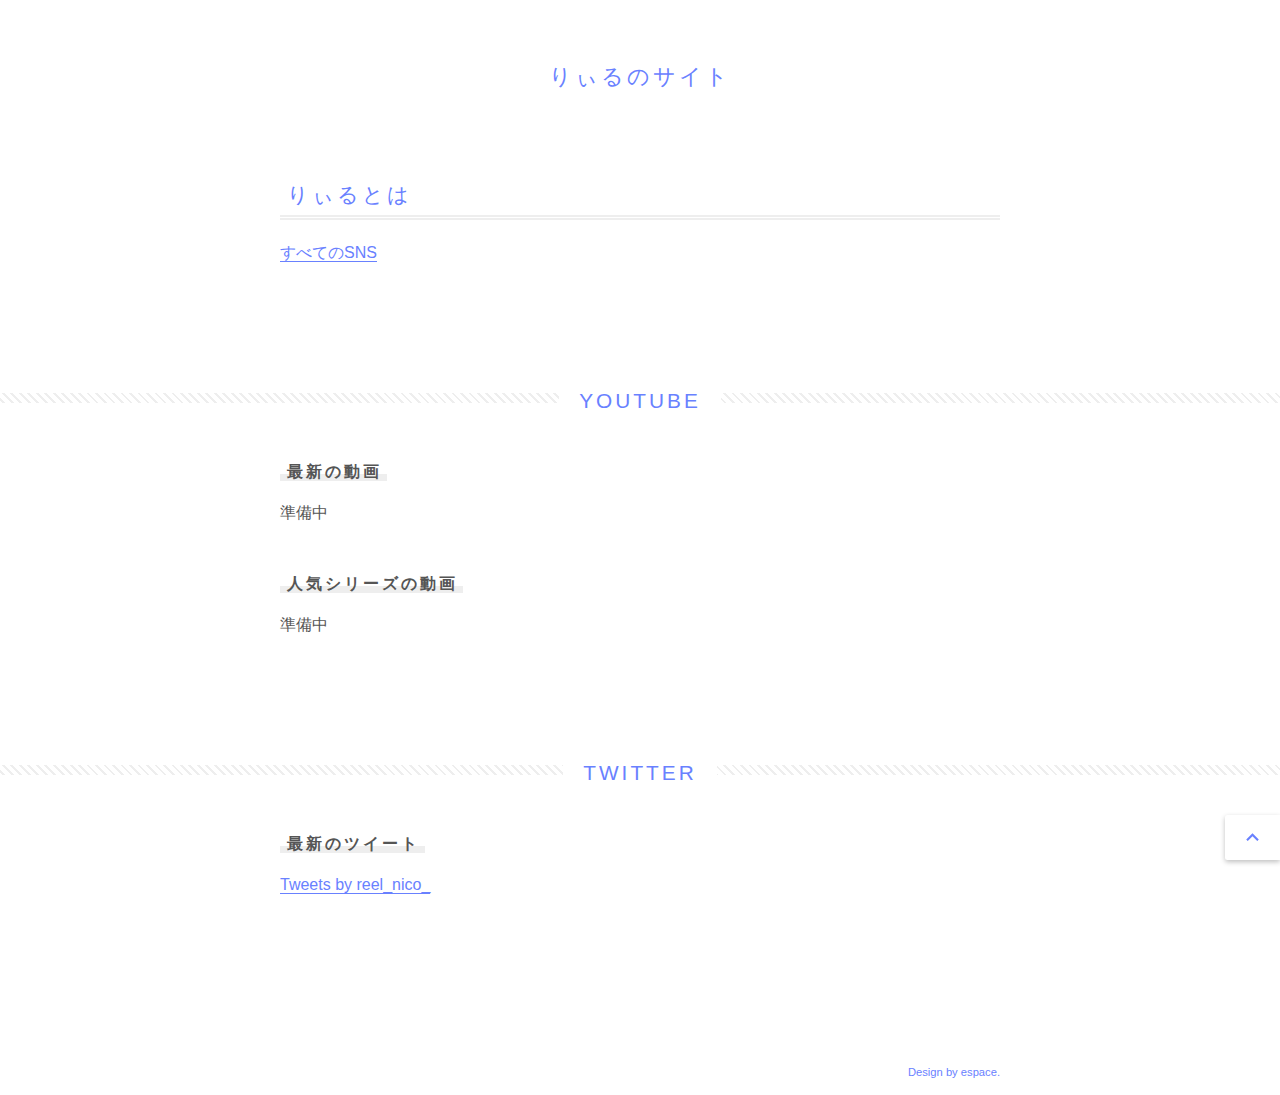
==== commit 1f859dd0: "Update index.html" ====
--- a/docs/index.html
+++ b/docs/index.html
@@ -1,14 +1,6 @@
 <!DOCTYPE html>
 <html>
 <head>
-    <!-- Google Tag Manager -->
-<script>(function(w,d,s,l,i){w[l]=w[l]||[];w[l].push({'gtm.start':
-new Date().getTime(),event:'gtm.js'});var f=d.getElementsByTagName(s)[0],
-j=d.createElement(s),dl=l!='dataLayer'?'&l='+l:'';j.async=true;j.src=
-'https://www.googletagmanager.com/gtm.js?id='+i+dl;f.parentNode.insertBefore(j,f);
-})(window,document,'script','dataLayer','GTM-KRMBSGH');</script>
-    <!-- End Google Tag Manager -->
-
     <meta http-equiv="Content-Type" content="text/html; charset=utf-8">
     <meta name="viewport" content="width=device-width, initial-scale=1, maximum-scale=1">
     <title>りぃるのサイト</title>
@@ -24,12 +16,7 @@
     <link href="https://fonts.googleapis.com/css2?family=Roboto+Mono&display=swap" rel="stylesheet">
 </head>
 <body>
-    <!-- Google Tag Manager (noscript) -->
-<noscript><iframe src="https://www.googletagmanager.com/ns.html?id=GTM-KRMBSGH"
-height="0" width="0" style="display:none;visibility:hidden"></iframe></noscript>
-    <!-- End Google Tag Manager (noscript) -->
-
-    <!-- ヘッダー -->
+<!-- ヘッダー -->
 <header>
     <h1><a href="top">りぃるのサイト</a></h1>
 </header>
@@ -80,7 +67,6 @@
     </div>
     <nav id="pageBottomNav">
         <ul>
-            <li class="home"><a href="top"></a></li>
             <li id="pageTop" class="pagetop"><button></button></li>
         </ul>
     </nav>
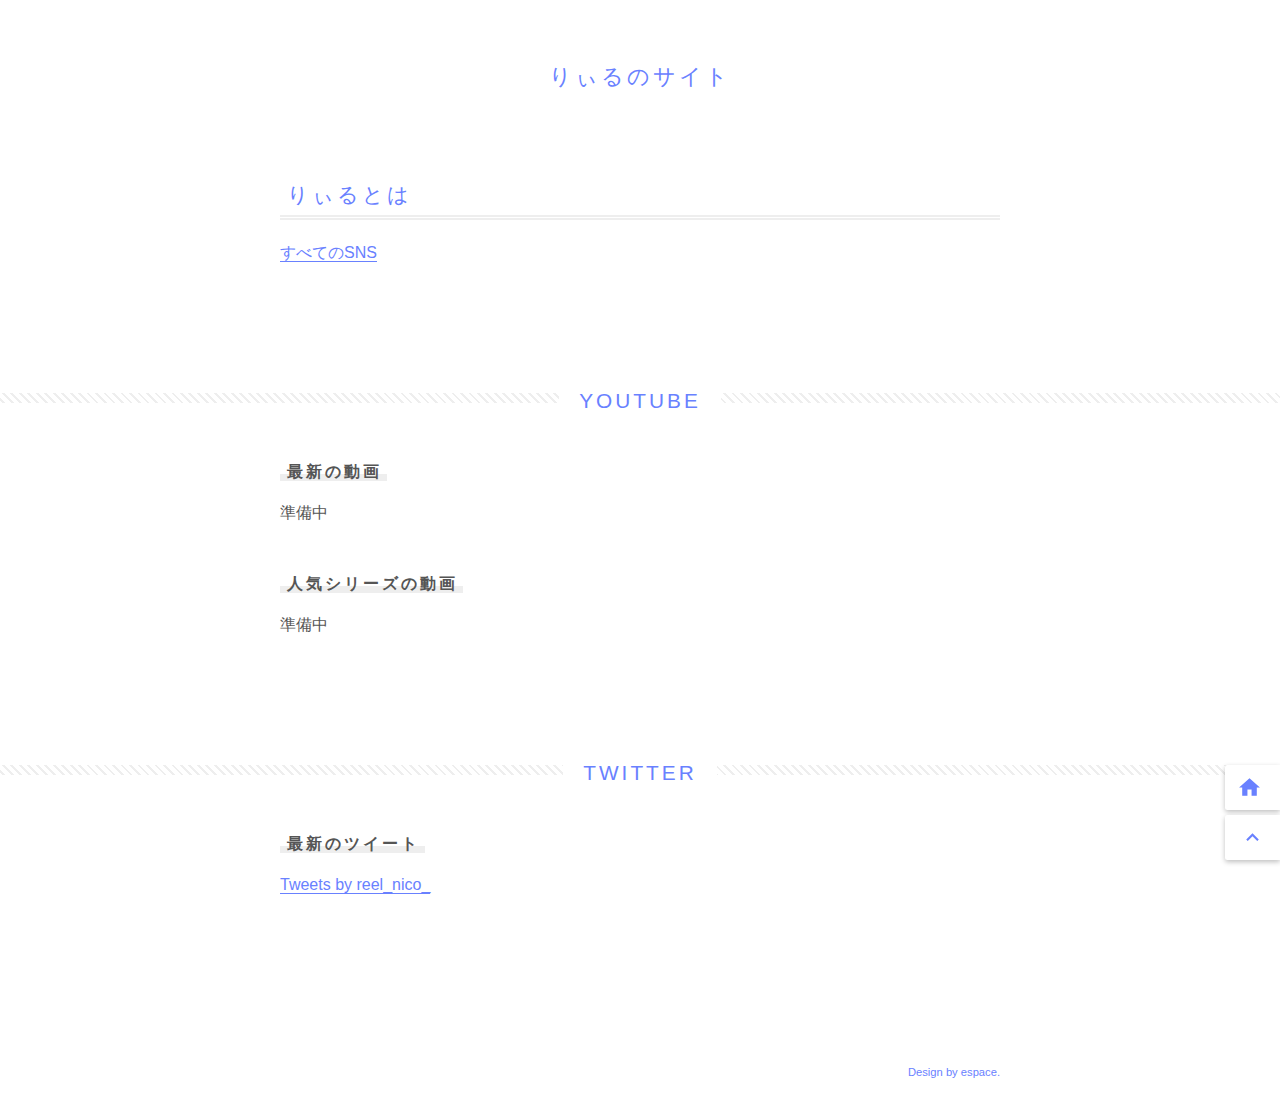
==== commit d8b6bb67: "Update index.html" ====
--- a/docs/index.html
+++ b/docs/index.html
@@ -67,6 +67,7 @@
     </div>
     <nav id="pageBottomNav">
         <ul>
+            <li class="home"><a href="top"></a></li>
             <li id="pageTop" class="pagetop"><button></button></li>
         </ul>
     </nav>
